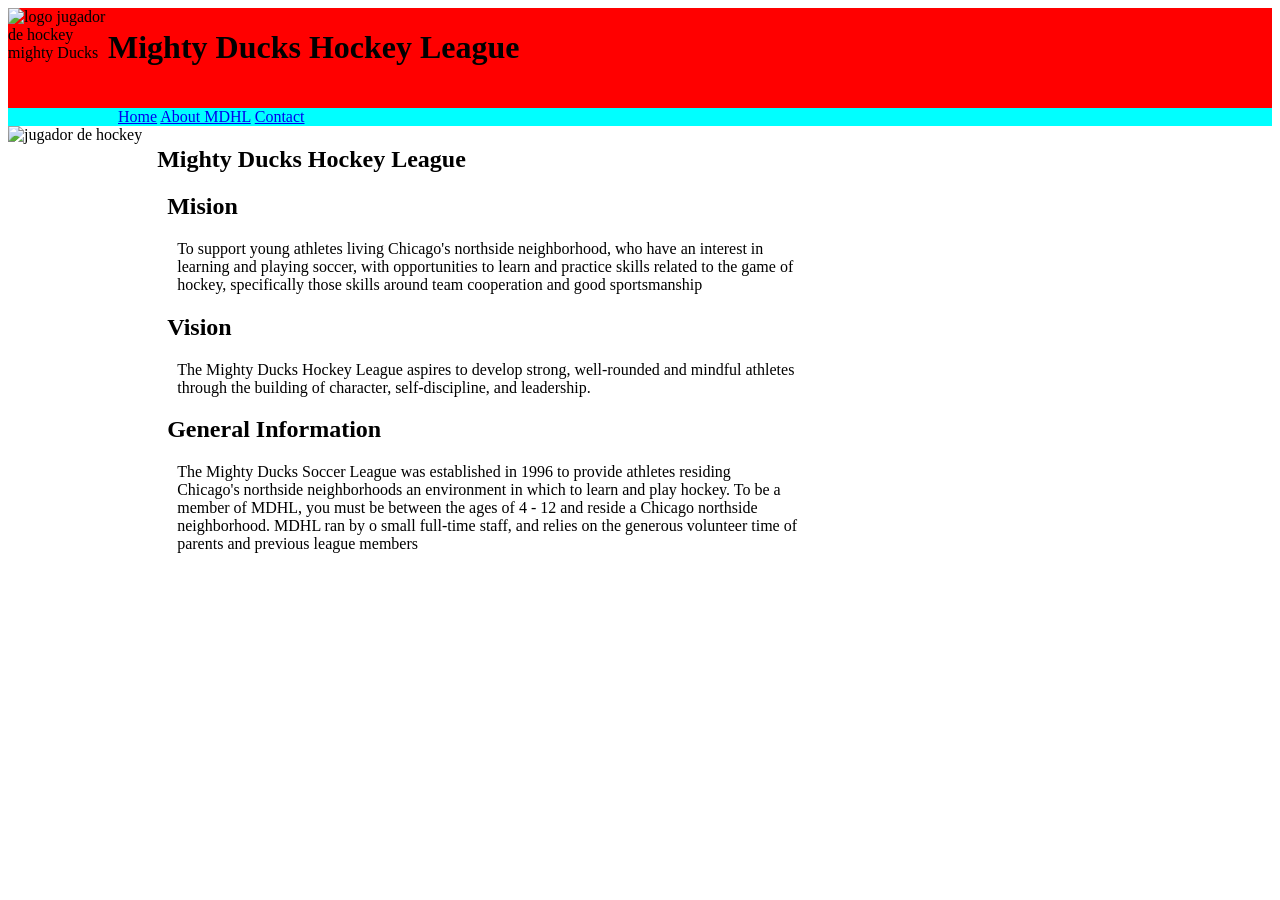
==== About.html @ bfa8aa72 "Initial commit" ====
<!DOCTYPE html>
<html lang="en">
<head>
    <meta charset="UTF-8">
    <meta http-equiv="X-UA-Compatible" content="IE=edge">
    <meta name="viewport" content="width=device-width, initial-scale=1.0">
    <title>Mighty Ducks Hockey League / About</title>
</head>
<body>
    <header style="background-color:red;"> 
        <div style="display: flex;">
            <img id="logo" src="../trabajo1-7-2-23/Logo_Mighty_ducks-01.png" alt="logo jugador de hockey mighty Ducks" width="100" height="100">
            <h1>Mighty Ducks Hockey League</h1>
        </div>
    </header>
    <nav style="background-color:aqua;">
        <div style="margin-left: 110px;">
          <a href="../trabajo1-7-2-23/home.html">Home</a>
          <a href="../trabajo1-7-2-23/About.html">About MDHL</a>
          <a href="../trabajo1-7-2-23/contact.html">Contact</a>
        </div>
    </nav>
    <section>
        
        <div style="display: flex;">
            <picture>
                <img src="../trabajo1-7-2-23/hockey_2.jpg" alt="jugador de hockey" width="100" height="100">
            </picture>
            <div>
                 <h2 style="margin-left: 15px;">Mighty Ducks Hockey League</h2>
                 <div>
                    <h2 style="margin-left: 25px;">Mision</h2>
                    <p style="margin-left: 35px;">To support young athletes living Chicago's northside neighborhood, who have an interest in<br>
                        learning and playing soccer, with opportunities to learn and practice skills related to the game of<br>
                        hockey, specifically those skills around team cooperation and good sportsmanship</p>
                 </div>
                 <div>
                    <h2 style="margin-left: 25px;">Vision</h2>
                    <p style="margin-left: 35px;">The Mighty Ducks Hockey League aspires to develop strong, well-rounded and mindful athletes<br>
                        through the building of character, self-discipline, and leadership.</p>
                 </div>
                 <div>
                    <h2 style="margin-left: 25px;">General Information</h2>
                    <p style="margin-left: 35px;">The Mighty Ducks Soccer League was established in 1996 to provide athletes residing<br>
                        Chicago's northside neighborhoods an environment in which to learn and play hockey. To be a<br>
                        member of MDHL, you must be between the ages of 4 - 12 and reside a Chicago northside<br>
                        neighborhood. MDHL ran by o small full-time staff, and relies on the generous volunteer time of<br>
                        parents and previous league members</p>
                 </div>
            </div>
        </div>
    </section>
</body>
</html>
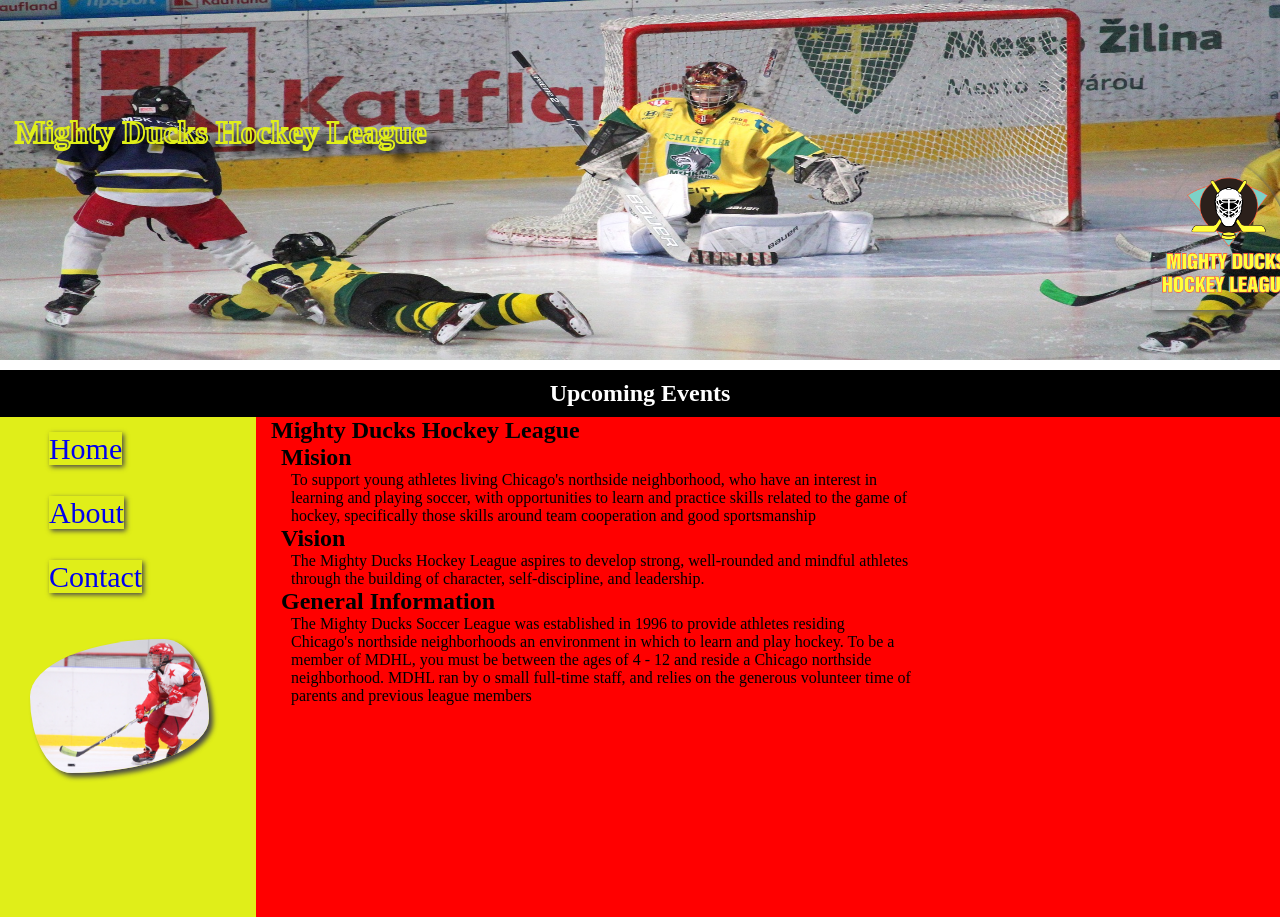
==== commit 3df0784c: "task 2 terminado" ====
--- a/About.html
+++ b/About.html
@@ -4,52 +4,53 @@
     <meta charset="UTF-8">
     <meta http-equiv="X-UA-Compatible" content="IE=edge">
     <meta name="viewport" content="width=device-width, initial-scale=1.0">
-    <title>Mighty Ducks Hockey League / About</title>
+    <title>Mighty Ducks Hockey League</title>
+    <link rel="shortcut icon" href="./asset/img/favicon.ico">
+    <link rel="stylesheet" href="./asset/css/styles.css">
 </head>
 <body>
-    <header style="background-color:red;"> 
-        <div style="display: flex;">
-            <img id="logo" src="../trabajo1-7-2-23/Logo_Mighty_ducks-01.png" alt="logo jugador de hockey mighty Ducks" width="100" height="100">
-            <h1>Mighty Ducks Hockey League</h1>
-        </div>
+    <header> 
+            <img id="imagen-fondo" src="./asset/img/design2_image1.jpg" alt="jugadores de hockey en hielo">
+            <img id="logo" src="./asset/img/Logo_Mighty_ducks-01.png" alt="logo jugador de hockey mighty Ducks">
+            <h1 id="titulo1">Mighty Ducks Hockey League</h1>
+            <h2 id="titulo2">Upcoming Events</h2>
+
+        
     </header>
-    <nav style="background-color:aqua;">
-        <div style="margin-left: 110px;">
-          <a href="../trabajo1-7-2-23/home.html">Home</a>
-          <a href="../trabajo1-7-2-23/About.html">About MDHL</a>
-          <a href="../trabajo1-7-2-23/contact.html">Contact</a>
-        </div>
-    </nav>
-    <section>
+   <main>
+    <div class="container">
         
-        <div style="display: flex;">
-            <picture>
-                <img src="../trabajo1-7-2-23/hockey_2.jpg" alt="jugador de hockey" width="100" height="100">
-            </picture>
-            <div>
+       
+            <div id="navegacion">
+                <nav>
+                    <ul>
+                    <li><a href="./home.html">Home</a></li>
+                    <li><a href="./About.html">About</a></li>
+                    <li> <a href="./contact.html">Contact</a></li>
+                    </ul>
+                    <img id="imagen2" src="./asset/img/hockey_2.jpg" alt="jugadores de hockey en hielo">
+                </nav>
+            </div>
+            <div id="contenido">
                  <h2 style="margin-left: 15px;">Mighty Ducks Hockey League</h2>
-                 <div>
+                 
                     <h2 style="margin-left: 25px;">Mision</h2>
                     <p style="margin-left: 35px;">To support young athletes living Chicago's northside neighborhood, who have an interest in<br>
                         learning and playing soccer, with opportunities to learn and practice skills related to the game of<br>
                         hockey, specifically those skills around team cooperation and good sportsmanship</p>
-                 </div>
-                 <div>
                     <h2 style="margin-left: 25px;">Vision</h2>
                     <p style="margin-left: 35px;">The Mighty Ducks Hockey League aspires to develop strong, well-rounded and mindful athletes<br>
                         through the building of character, self-discipline, and leadership.</p>
-                 </div>
-                 <div>
                     <h2 style="margin-left: 25px;">General Information</h2>
                     <p style="margin-left: 35px;">The Mighty Ducks Soccer League was established in 1996 to provide athletes residing<br>
                         Chicago's northside neighborhoods an environment in which to learn and play hockey. To be a<br>
                         member of MDHL, you must be between the ages of 4 - 12 and reside a Chicago northside<br>
                         neighborhood. MDHL ran by o small full-time staff, and relies on the generous volunteer time of<br>
                         parents and previous league members</p>
-                 </div>
             </div>
-        </div>
-    </section>
-</body>
+    </div>
+       
+    </main>
+    </body>
 </html>
 
--- a/asset/css/styles.css
+++ b/asset/css/styles.css
@@ -0,0 +1,142 @@
+*{
+    margin: 0;
+    padding: 0;
+    box-sizing: border-box;
+    font-family: cursive;
+}
+
+img#imagen-fondo {
+    width: 100%;
+    height: 40vh;
+    max-width: 100%;
+}
+img#imagen1, img#imagen2, img#imagen3{
+    width: 70%;
+    height: 70%;
+    margin: 30px;
+    box-shadow: 4px 4px 5px #494848;
+    border-radius: 75% 25% 77% 23% / 43% 59% 41% 57% ;
+    
+    
+}
+
+img#logo {
+    width:150px;
+    height:150px;
+    position:absolute;
+    top: 10rem;
+    left: 72rem;
+    box-shadow: 2px 2px 5px #494848;
+    filter: brightness(1.3);
+    border-radius: 46% 54% 100% 0% / 99% 99% 1% 1% ;
+    
+}
+    
+
+
+img#logo:hover {
+    background: rgb(80, 79, 79);
+    font-size: 30px;
+    padding: 10px;
+    transition: all 1s ease 0s;
+}
+h1#titulo1 {
+    margin-top: -250px;
+    height: 236px;
+    margin-left: 15px;
+    -webkit-text-stroke: 2px #e0ee19;
+    color: transparent; 
+    text-shadow: 15px 10px 7px black;
+    animation-duration: 3s;
+    animation-name: slidein;
+}
+
+  @keyframes slidein {
+    from {
+      margin-left: 100%;
+      width: 300%
+    }
+  
+    to {
+      margin-left: 0%;
+      width: 100%;
+    }
+  }
+
+
+
+#navegacion>nav>ul>li>a:hover{
+    background: rgb(240, 231, 231);
+    color: white;
+}
+
+
+h2#titulo2{
+    background-color: black;
+    color: white;
+    padding: 10px;
+    margin-top: 20px;
+   
+    text-align: center;
+    
+    
+    
+}
+
+div#navegacion{
+    width: 20%;
+    height: 500px;
+    background-color: #e0ee19;
+    color: black;
+    
+    
+    
+}
+div#contenido {
+    width: 80%;
+    background-color: red;
+   
+    
+    height: 500px;
+    
+    
+}
+div.container{
+    
+    display: flex;
+}
+
+ul>li{
+    list-style-type: none;
+    padding: 15px;
+    
+}
+ul>li>a{
+    margin-left: 15%;
+    box-shadow: 2px 2px 5px #494848;
+    text-decoration: none;
+    font-size: 30px;
+    
+    
+}
+
+/* hover imagenes */
+img#imagen1:hover, img#imagen2:hover, img#imagen3:hover {
+    background: rgb(80, 79, 79);
+    font-size: 30px;
+    padding: 10px;
+    transition: all 1s ease 0s;
+}
+
+div#contenido>h2{
+    animation-duration: 3s;
+    animation-name: slidein;
+    animation-iteration-count:initial;
+    animation-direction:normal;
+}
+div#contenido>p {
+    animation-duration: 3s;
+    animation-name: slidein;
+    animation-iteration-count:initial;
+    animation-direction:normal;
+}
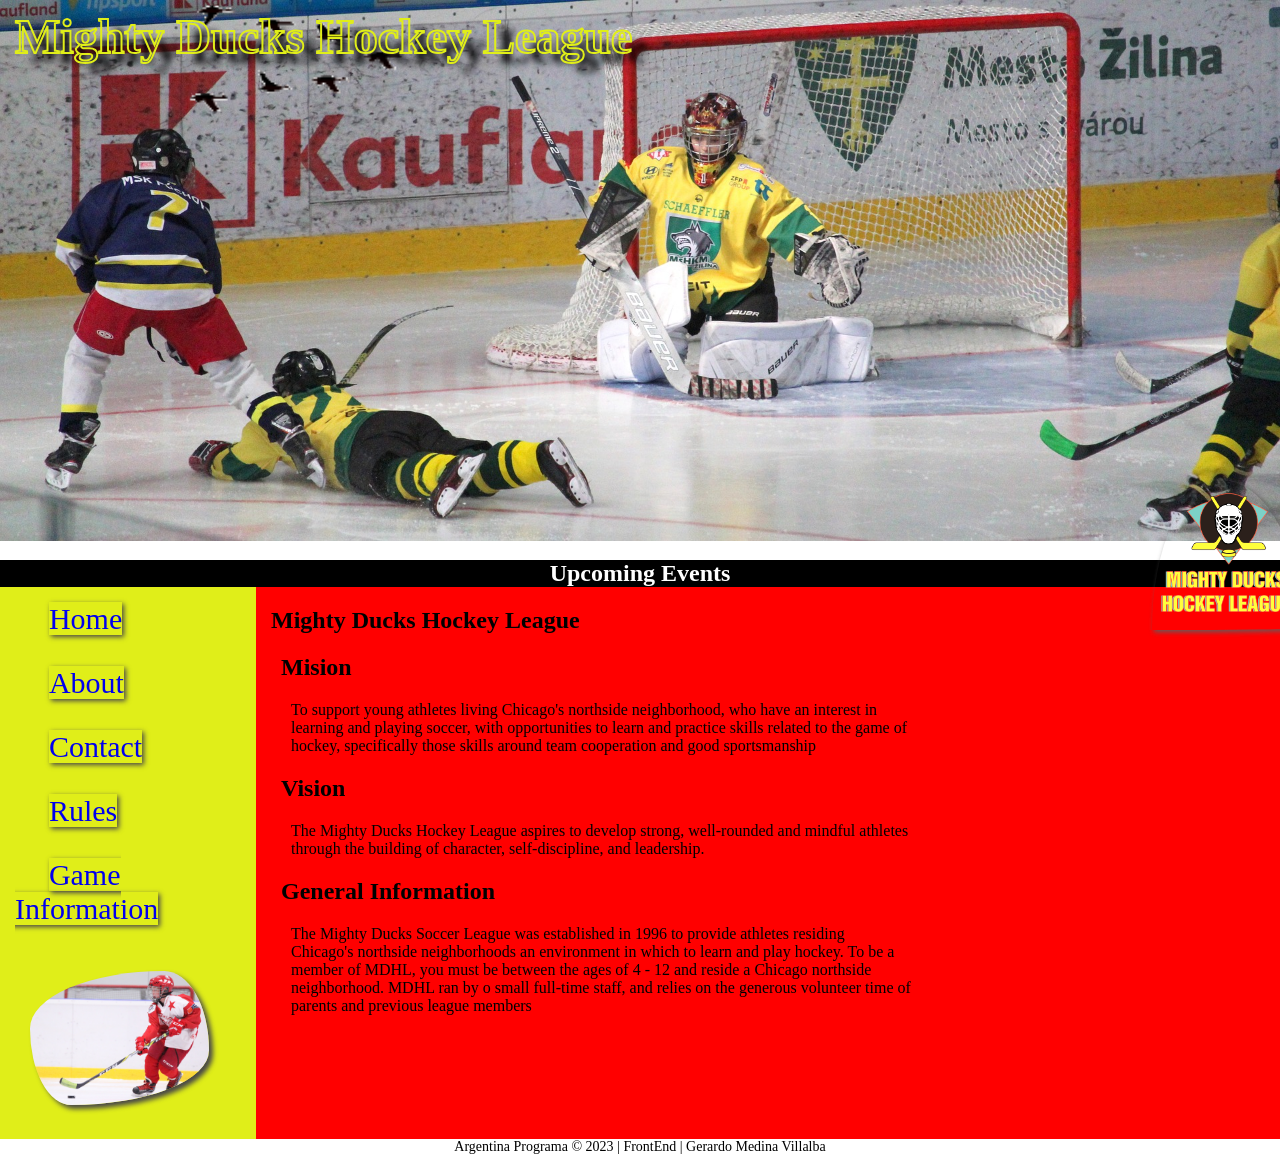
==== commit c8cea3a0: "agregar paginas game_information & rules" ====
--- a/About.html
+++ b/About.html
@@ -12,6 +12,7 @@
     <header> 
             <img id="imagen-fondo" src="./asset/img/design2_image1.jpg" alt="jugadores de hockey en hielo">
             <img id="logo" src="./asset/img/Logo_Mighty_ducks-01.png" alt="logo jugador de hockey mighty Ducks">
+            <img id="img_manada" src="./asset/img/Imagen-animada-Bandada-de-aves-06.gif" alt="imagen .git patos volando en v">
             <h1 id="titulo1">Mighty Ducks Hockey League</h1>
             <h2 id="titulo2">Upcoming Events</h2>
 
@@ -21,16 +22,18 @@
     <div class="container">
         
        
-            <div id="navegacion">
-                <nav>
-                    <ul>
-                    <li><a href="./home.html">Home</a></li>
-                    <li><a href="./About.html">About</a></li>
-                    <li> <a href="./contact.html">Contact</a></li>
-                    </ul>
-                    <img id="imagen2" src="./asset/img/hockey_2.jpg" alt="jugadores de hockey en hielo">
-                </nav>
-            </div>
+        <div id="navegacion">
+            <nav>
+                <ul>
+                <li><a href="./home.html">Home</a></li>
+                <li><a href="./About.html">About</a></li>
+                <li> <a href="./contact.html">Contact</a></li>
+                <li> <a href="./rules.html">Rules</a></li>
+                <li> <a href="./game_informacion.html">Game Information</a></li>
+                </ul>
+                <img id="imagen2" src="./asset/img/hockey_2.jpg" alt="jugadores de hockey en hielo">
+            </nav>
+        </div>
             <div id="contenido">
                  <h2 style="margin-left: 15px;">Mighty Ducks Hockey League</h2>
                  
@@ -49,6 +52,9 @@
                         parents and previous league members</p>
             </div>
     </div>
+    <footer>
+        <p> Argentina Programa © 2023 | FrontEnd | Gerardo Medina Villalba </p>
+    </footer>
        
     </main>
     </body>
--- a/asset/css/styles.css
+++ b/asset/css/styles.css
@@ -4,13 +4,25 @@
     box-sizing: border-box;
     font-family: cursive;
 }
+div.container {
+    display: flex;
+}
+
+img#img_manada {
+    position: absolute;
+    top: -7px;
+    left: 0;
+    width: 70%;
+    height: auto;
+    object-fit: cover;
+}
 
 img#imagen-fondo {
-    width: 100%;
-    height: 40vh;
-    max-width: 100%;
+   transform: scaleX(1);
+   height: 50%;
+   max-width: 100%;
 }
-img#imagen1, img#imagen2, img#imagen3{
+img#imagen1, img#imagen2, img#imagen3,img#imagen4, img#imagen5{
     width: 70%;
     height: 70%;
     margin: 30px;
@@ -21,10 +33,13 @@
 }
 
 img#logo {
+    display:flex;
     width:150px;
     height:150px;
     position:absolute;
-    top: 10rem;
+    object-fit: cover;
+    object-position: bottom;
+    top: 30rem;
     left: 72rem;
     box-shadow: 2px 2px 5px #494848;
     filter: brightness(1.3);
@@ -41,8 +56,11 @@
     transition: all 1s ease 0s;
 }
 h1#titulo1 {
-    margin-top: -250px;
-    height: 236px;
+    display: flex;
+    font-size: 300%;
+    position: absolute;
+    top: -6px;
+    margin-top: 15px;
     margin-left: 15px;
     -webkit-text-stroke: 2px #e0ee19;
     color: transparent; 
@@ -74,18 +92,15 @@
 h2#titulo2{
     background-color: black;
     color: white;
-    padding: 10px;
-    margin-top: 20px;
-   
+    
+    margin-top: 15px;
+    
     text-align: center;
-    
-    
-    
-}
+    }
 
 div#navegacion{
     width: 20%;
-    height: 500px;
+    height: auto;
     background-color: #e0ee19;
     color: black;
     
@@ -93,14 +108,12 @@
     
 }
 div#contenido {
+   
     width: 80%;
+    height: auto;
     background-color: red;
-   
-    
-    height: 500px;
-    
-    
-}
+   }
+
 div.container{
     
     display: flex;
@@ -121,7 +134,7 @@
 }
 
 /* hover imagenes */
-img#imagen1:hover, img#imagen2:hover, img#imagen3:hover {
+img#imagen1:hover, img#imagen2:hover, img#imagen3:hover, img#imagen4:hover, img#imagen5:hover{
     background: rgb(80, 79, 79);
     font-size: 30px;
     padding: 10px;
@@ -129,14 +142,47 @@
 }
 
 div#contenido>h2{
+    margin-top: 20px;
     animation-duration: 3s;
     animation-name: slidein;
     animation-iteration-count:initial;
     animation-direction:normal;
 }
-div#contenido>p {
+div#contenido>p#info1 , div#contenido>p#info2 {
+    text-align: center;
     animation-duration: 3s;
     animation-name: slidein;
     animation-iteration-count:initial;
     animation-direction:normal;
+}
+div#contenido>p#rules, div#contenido>p{
+    margin-top: 20px;
+    margin-left: 20px;
+    animation-duration: 3s;
+    animation-name: slidein;
+    animation-iteration-count:initial;
+    animation-direction:normal;
+}
+table#fechas, table#contactos {
+    display: flex;
+    justify-content: center;
+    align-items: center;
+
+    animation-duration: 3s;
+    animation-name: slidein;
+    animation-iteration-count:initial;
+    animation-direction:normal;
+}
+th, td {
+    padding: 10px;
+    border-bottom: 20px;
+    border-left: 20px;
+    border-right: 20px;
+}
+footer{
+    font-size: 14px;
+    display: flex;
+    flex-direction: column;
+    text-align: center;
+    box-shadow: 2px -2px 5px #999;
 }
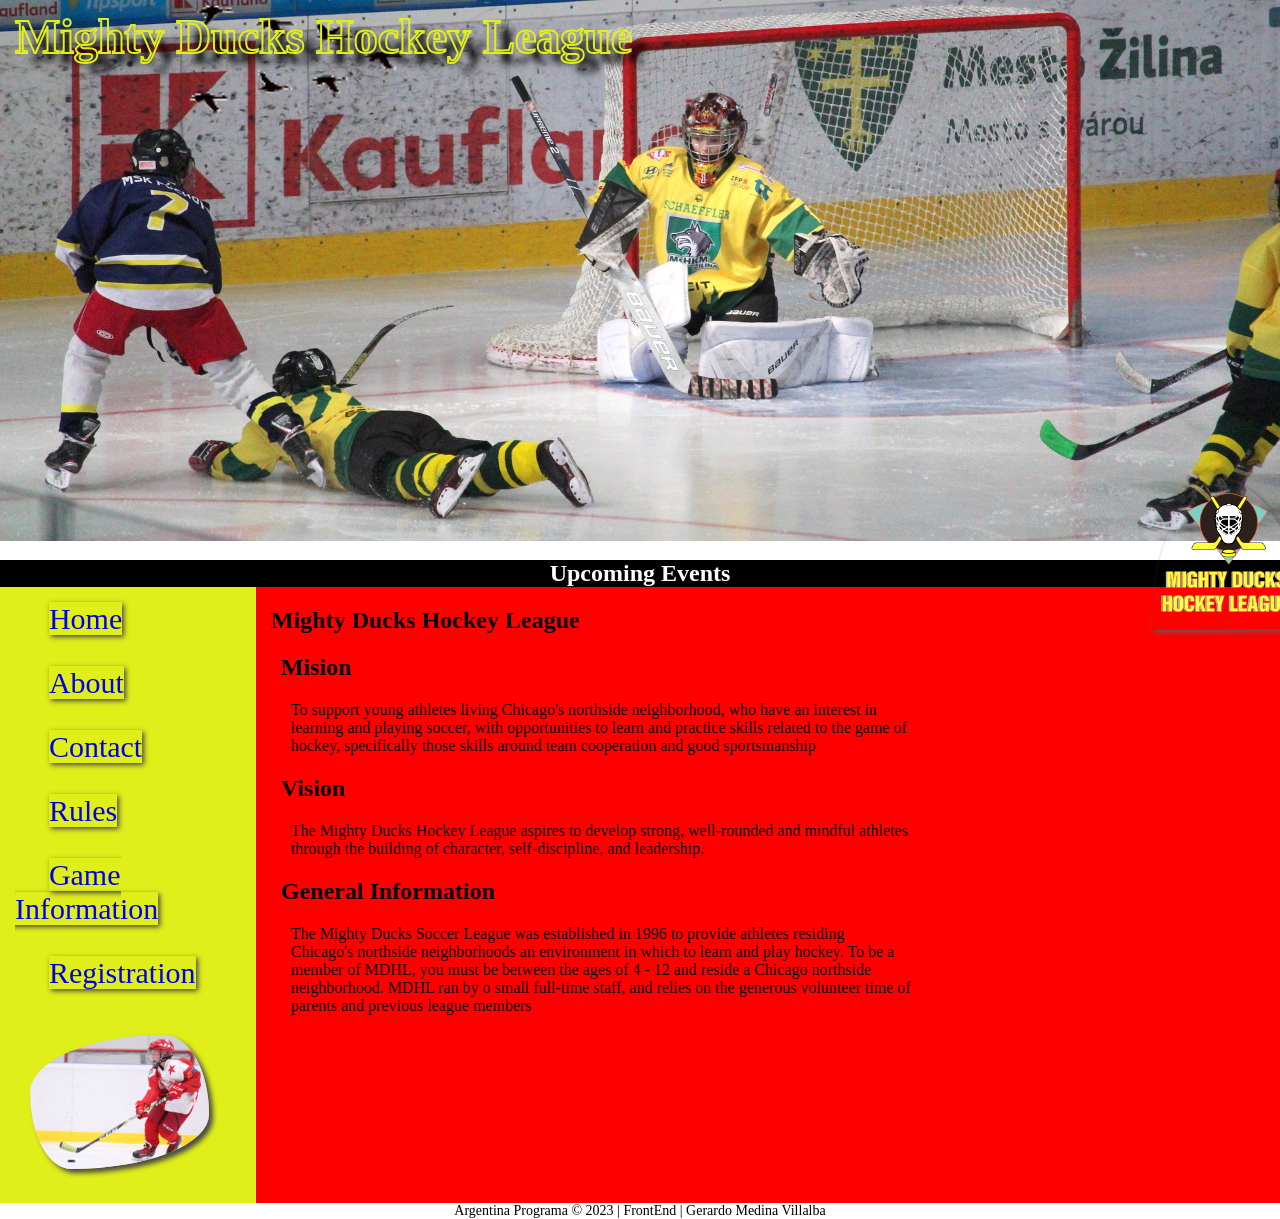
==== commit a4e71ad6: "task 4 terminada" ====
--- a/About.html
+++ b/About.html
@@ -1,5 +1,6 @@
 <!DOCTYPE html>
 <html lang="en">
+
 <head>
     <meta charset="UTF-8">
     <meta http-equiv="X-UA-Compatible" content="IE=edge">
@@ -8,55 +9,63 @@
     <link rel="shortcut icon" href="./asset/img/favicon.ico">
     <link rel="stylesheet" href="./asset/css/styles.css">
 </head>
+
 <body>
-    <header> 
-            <img id="imagen-fondo" src="./asset/img/design2_image1.jpg" alt="jugadores de hockey en hielo">
-            <img id="logo" src="./asset/img/Logo_Mighty_ducks-01.png" alt="logo jugador de hockey mighty Ducks">
-            <img id="img_manada" src="./asset/img/Imagen-animada-Bandada-de-aves-06.gif" alt="imagen .git patos volando en v">
-            <h1 id="titulo1">Mighty Ducks Hockey League</h1>
-            <h2 id="titulo2">Upcoming Events</h2>
+    <header>
+        <img id="imagen-fondo" src="./asset/img/design2_image1.jpg" alt="jugadores de hockey en hielo">
+        <img id="logo" src="./asset/img/Logo_Mighty_ducks-01.png" alt="logo jugador de hockey mighty Ducks">
+        <img id="img_manada" src="./asset/img/Imagen-animada-Bandada-de-aves-06.gif"
+            alt="imagen .git patos volando en v">
+        <h1 id="titulo1">Mighty Ducks Hockey League</h1>
+        <h2 id="titulo2">Upcoming Events</h2>
 
-        
+
     </header>
-   <main>
-    <div class="container">
-        
-       
-        <div id="navegacion">
-            <nav>
-                <ul>
-                <li><a href="./home.html">Home</a></li>
-                <li><a href="./About.html">About</a></li>
-                <li> <a href="./contact.html">Contact</a></li>
-                <li> <a href="./rules.html">Rules</a></li>
-                <li> <a href="./game_informacion.html">Game Information</a></li>
-                </ul>
-                <img id="imagen2" src="./asset/img/hockey_2.jpg" alt="jugadores de hockey en hielo">
-            </nav>
+    <main>
+        <div class="container">
+
+
+            <div id="navegacion">
+                <nav>
+                    <ul>
+                        <li><a href="./index.html">Home</a></li>
+                        <li><a href="./About.html">About</a></li>
+                        <li> <a href="./contact.html">Contact</a></li>
+                        <li> <a href="./rules.html">Rules</a></li>
+                        <li> <a href="./game_informacion.html">Game Information</a></li>
+                        <li><a href="./registration.html">Registration</a></li>
+                    </ul>
+                    <img id="imagen2" src="./asset/img/hockey_2.jpg" alt="jugadores de hockey en hielo">
+                </nav>
+            </div>
+            <div id="contenido">
+                <h2 style="margin-left: 15px;">Mighty Ducks Hockey League</h2>
+
+                <h2 style="margin-left: 25px;">Mision</h2>
+                <p style="margin-left: 35px;">To support young athletes living Chicago's northside neighborhood, who
+                    have an interest in<br>
+                    learning and playing soccer, with opportunities to learn and practice skills related to the game
+                    of<br>
+                    hockey, specifically those skills around team cooperation and good sportsmanship</p>
+                <h2 style="margin-left: 25px;">Vision</h2>
+                <p style="margin-left: 35px;">The Mighty Ducks Hockey League aspires to develop strong, well-rounded and
+                    mindful athletes<br>
+                    through the building of character, self-discipline, and leadership.</p>
+                <h2 style="margin-left: 25px;">General Information</h2>
+                <p style="margin-left: 35px;">The Mighty Ducks Soccer League was established in 1996 to provide athletes
+                    residing<br>
+                    Chicago's northside neighborhoods an environment in which to learn and play hockey. To be a<br>
+                    member of MDHL, you must be between the ages of 4 - 12 and reside a Chicago northside<br>
+                    neighborhood. MDHL ran by o small full-time staff, and relies on the generous volunteer time of<br>
+                    parents and previous league members</p>
+            </div>
+            
         </div>
-            <div id="contenido">
-                 <h2 style="margin-left: 15px;">Mighty Ducks Hockey League</h2>
-                 
-                    <h2 style="margin-left: 25px;">Mision</h2>
-                    <p style="margin-left: 35px;">To support young athletes living Chicago's northside neighborhood, who have an interest in<br>
-                        learning and playing soccer, with opportunities to learn and practice skills related to the game of<br>
-                        hockey, specifically those skills around team cooperation and good sportsmanship</p>
-                    <h2 style="margin-left: 25px;">Vision</h2>
-                    <p style="margin-left: 35px;">The Mighty Ducks Hockey League aspires to develop strong, well-rounded and mindful athletes<br>
-                        through the building of character, self-discipline, and leadership.</p>
-                    <h2 style="margin-left: 25px;">General Information</h2>
-                    <p style="margin-left: 35px;">The Mighty Ducks Soccer League was established in 1996 to provide athletes residing<br>
-                        Chicago's northside neighborhoods an environment in which to learn and play hockey. To be a<br>
-                        member of MDHL, you must be between the ages of 4 - 12 and reside a Chicago northside<br>
-                        neighborhood. MDHL ran by o small full-time staff, and relies on the generous volunteer time of<br>
-                        parents and previous league members</p>
-            </div>
-    </div>
-    <footer>
-        <p> Argentina Programa © 2023 | FrontEnd | Gerardo Medina Villalba </p>
-    </footer>
-       
+        <footer>
+            <p> Argentina Programa © 2023 | FrontEnd | Gerardo Medina Villalba </p>
+        </footer>
+
     </main>
-    </body>
-</html>
+</body>
 
+</html>
